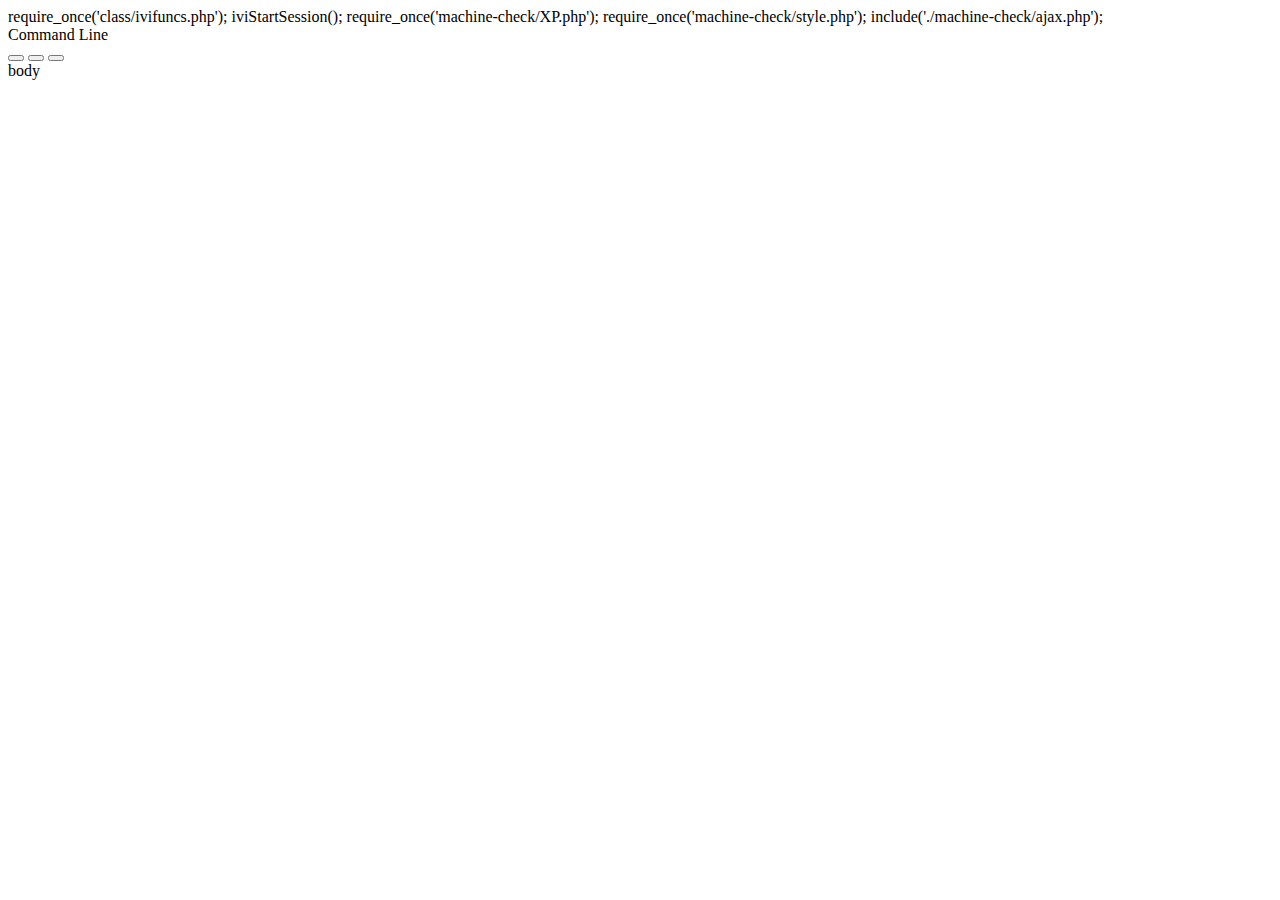
==== index.html @ 1f3b5b51 "1st commit" ====
<!DOCTYPE HTML>
<head>
<script src="jquery-3.6.0.min.js"></script>
<script type="application/javascript" src="js.cookie.min.js"></script>

<script type="module">
import * as Cookies from './js.cookie.min.js'

</script>
</head><body>


require_once('class/ivifuncs.php');
iviStartSession();
require_once('machine-check/XP.php');
require_once('machine-check/style.php');
include('./machine-check/ajax.php');


<div id="cmd" class="window"><div class="title-bar">
					<div class="title-bar-text">
					Command Line
					</div>
					<div class="title-bar-controls">
					<button aria-label="Minimize" onclick="';?>minimize('#cmd');"></button>
			 <button aria-label="Maximize" onclick="';?>maximize('#cmd');"></button>
			 <button aria-label="Close" onclick="';?>zamknij('#cmd');"></button>
					</div>
					
					
					</div> <div class="window-body" id="window-body">
          body
          </div>
	</div></div>

    

    <script type="text/javascript" src="ajax.js"></script>
</body></html>
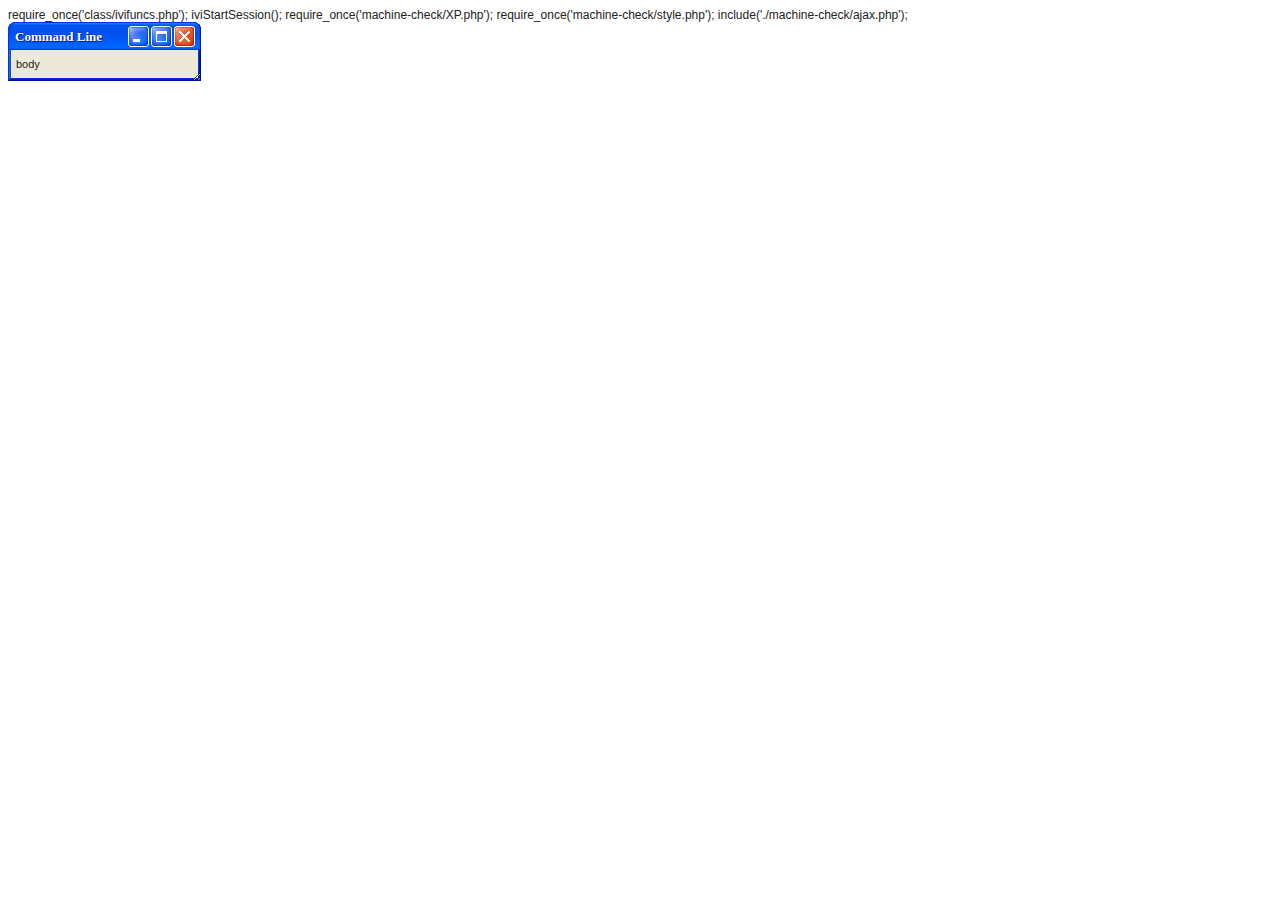
==== commit 62b8346d: "2" ====
--- a/index.html
+++ b/index.html
@@ -1,6 +1,10 @@
 
 <!DOCTYPE HTML>
 <head>
+    <link
+  rel="stylesheet"
+  href="XP.css"
+>
 <script src="jquery-3.6.0.min.js"></script>
 <script type="application/javascript" src="js.cookie.min.js"></script>
 
@@ -23,9 +27,9 @@
 					Command Line
 					</div>
 					<div class="title-bar-controls">
-					<button aria-label="Minimize" onclick="';?>minimize('#cmd');"></button>
-			 <button aria-label="Maximize" onclick="';?>maximize('#cmd');"></button>
-			 <button aria-label="Close" onclick="';?>zamknij('#cmd');"></button>
+					<button aria-label="Minimize" onclick="minimize('#cmd');"></button>
+			 <button aria-label="Maximize" onclick="maximize('#cmd');"></button>
+			 <button aria-label="Close" onclick="zamknij('#cmd');"></button>
 					</div>
 					
 					
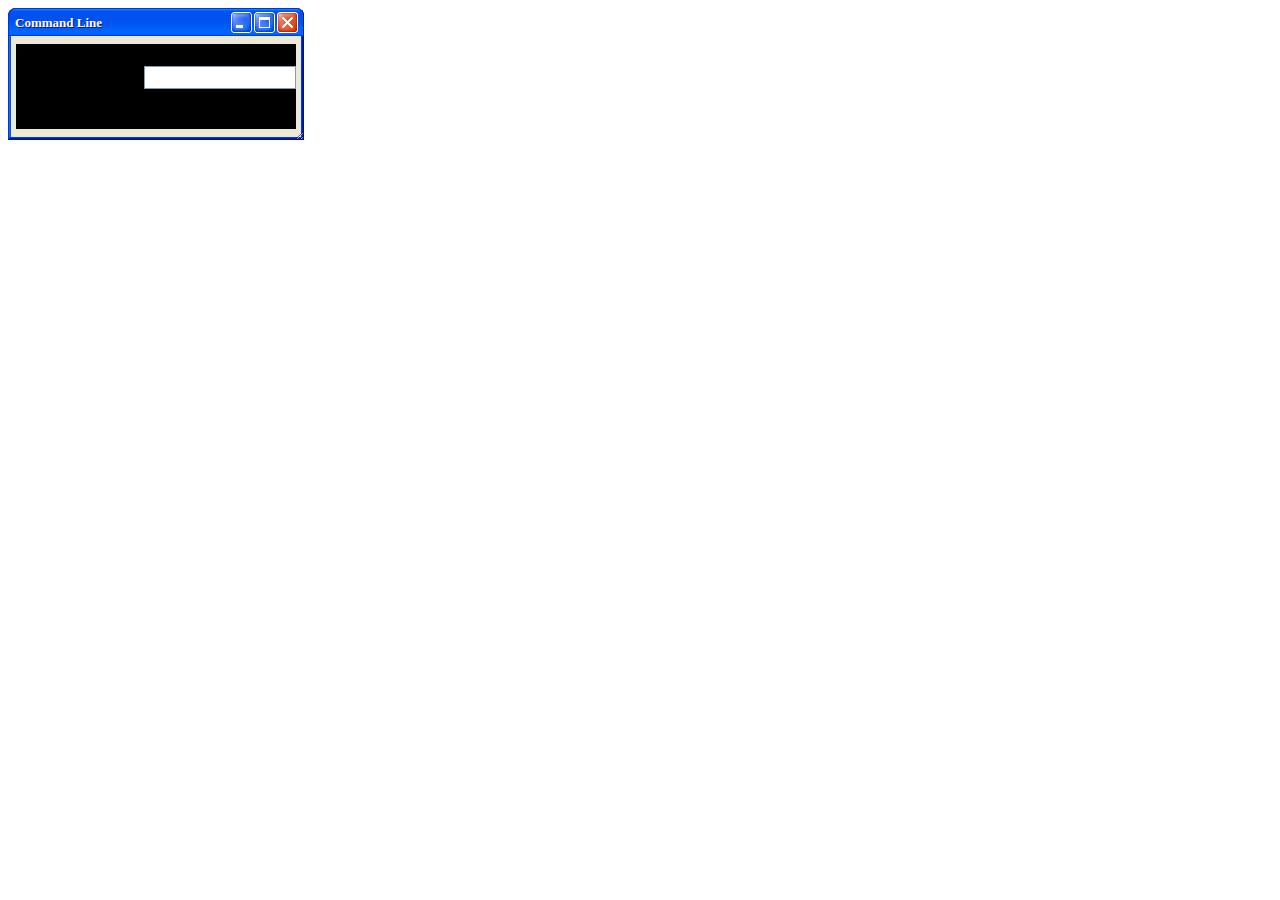
==== commit 773605b5: "ok window" ====
--- a/index.html
+++ b/index.html
@@ -15,11 +15,7 @@
 </head><body>
 
 
-require_once('class/ivifuncs.php');
-iviStartSession();
-require_once('machine-check/XP.php');
-require_once('machine-check/style.php');
-include('./machine-check/ajax.php');
+
 
 
 <div id="cmd" class="window"><div class="title-bar">
@@ -34,7 +30,11 @@
 					
 					
 					</div> <div class="window-body" id="window-body">
-          body
+        	 <pre>
+				
+				<input class="cmdinput" type="text"/>
+
+			</pre>
           </div>
 	</div></div>
 
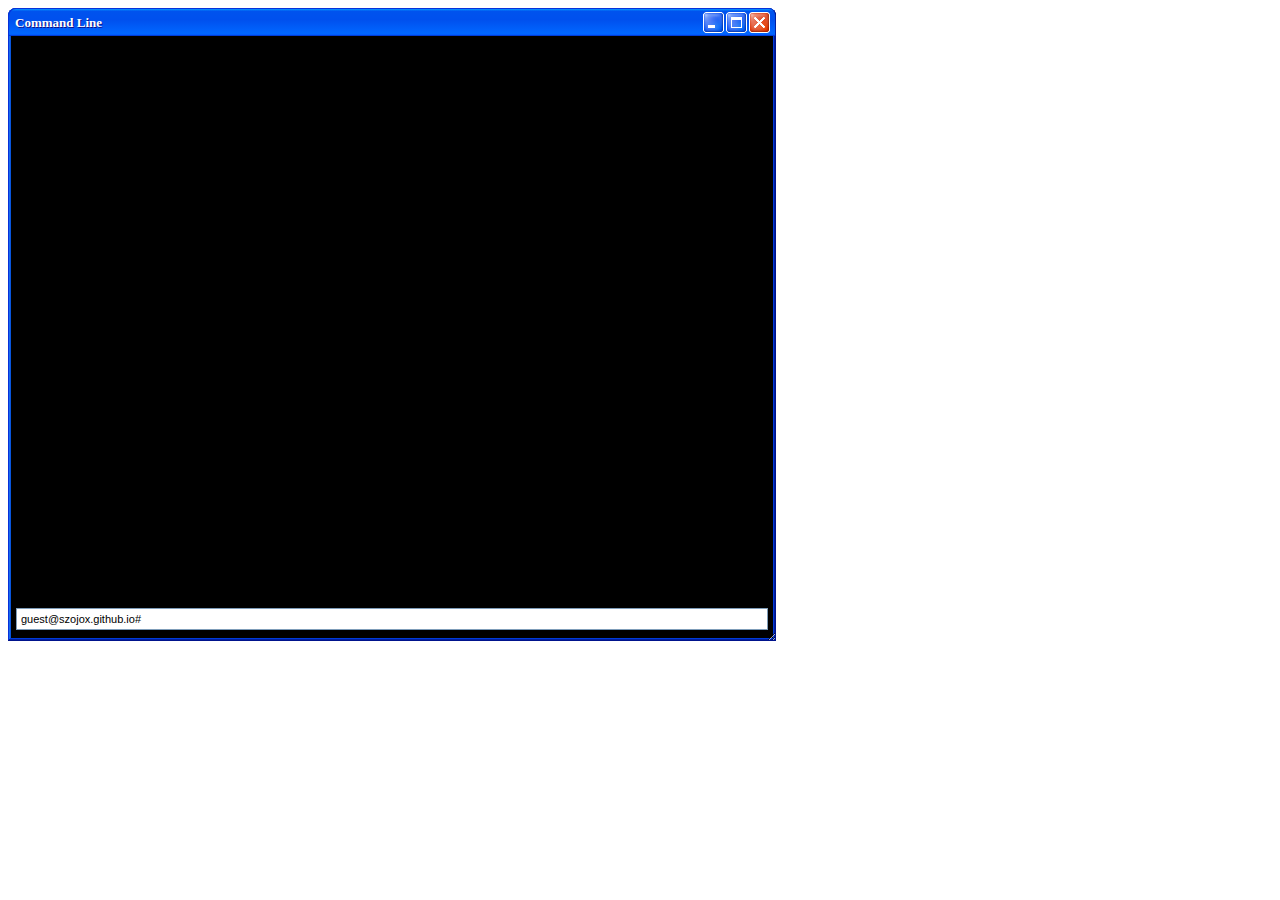
==== commit e958340f: "cmdline working 1v" ====
--- a/index.html
+++ b/index.html
@@ -16,9 +16,7 @@
 
 
 
-
-
-<div id="cmd" class="window"><div class="title-bar">
+<div id="cmd" class="window" style="width:60vw;height:70vh;background:black;display: flex;flex-direction: column;flex-wrap: nowrap;justify-content: space-between;align-items: stretch;"><div class="title-bar">
 					<div class="title-bar-text">
 					Command Line
 					</div>
@@ -29,12 +27,16 @@
 					</div>
 					
 					
-					</div> <div class="window-body" id="window-body">
-        	 <pre>
+					</div> <div class="window-body" id="window-body" style="overflow:hidden;display: flex;flex-direction: column;justify-content: flex-end;align-items: stretch;height: 100%;flex-wrap: nowrap;">
+        	 
 				
-				<input class="cmdinput" type="text"/>
+			
+				<pre id="cmdlist" style="width: 100%;height: 100%;display: flex;flex-direction: column;flex-wrap: nowrap;padding-left: 7px;padding-bottom: 10px;justify-content: flex-end;align-items: flex-start;">
 
+				
 			</pre>
+			<input id="cmdinput"   type="text"/>
+
           </div>
 	</div></div>
 
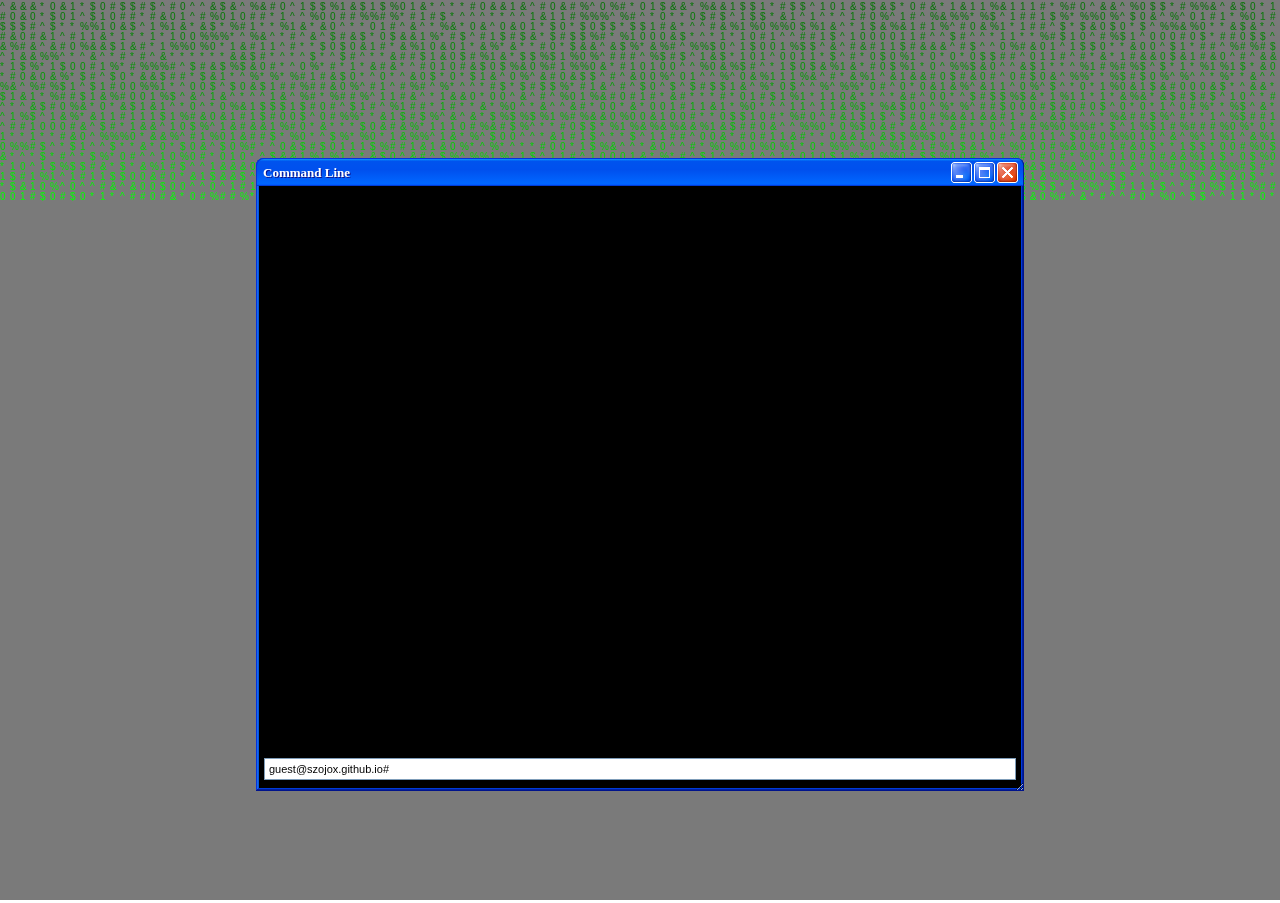
==== commit ad14b85b: "center window" ====
--- a/index.html
+++ b/index.html
@@ -12,11 +12,11 @@
 import * as Cookies from './js.cookie.min.js'
 
 </script>
-</head><body>
+</head><body style="margin:0;overflow:hidden;">
+	<canvas id="c" ></canvas>
 
 
-
-<div id="cmd" class="window" style="width:60vw;height:70vh;background:black;display: flex;flex-direction: column;flex-wrap: nowrap;justify-content: space-between;align-items: stretch;"><div class="title-bar">
+<div id="cmd" class="window" style="position: absolute;top: 50%; left: 50%;width:60vw;height:70vh;background:black;display: flex;flex-direction: column;flex-wrap: nowrap;justify-content: space-between;align-items: stretch;"><div class="title-bar">
 					<div class="title-bar-text">
 					Command Line
 					</div>
@@ -43,4 +43,5 @@
     
 
     <script type="text/javascript" src="ajax.js"></script>
+	<script type="text/javascript" src="matrix.js"></script>
 </body></html>